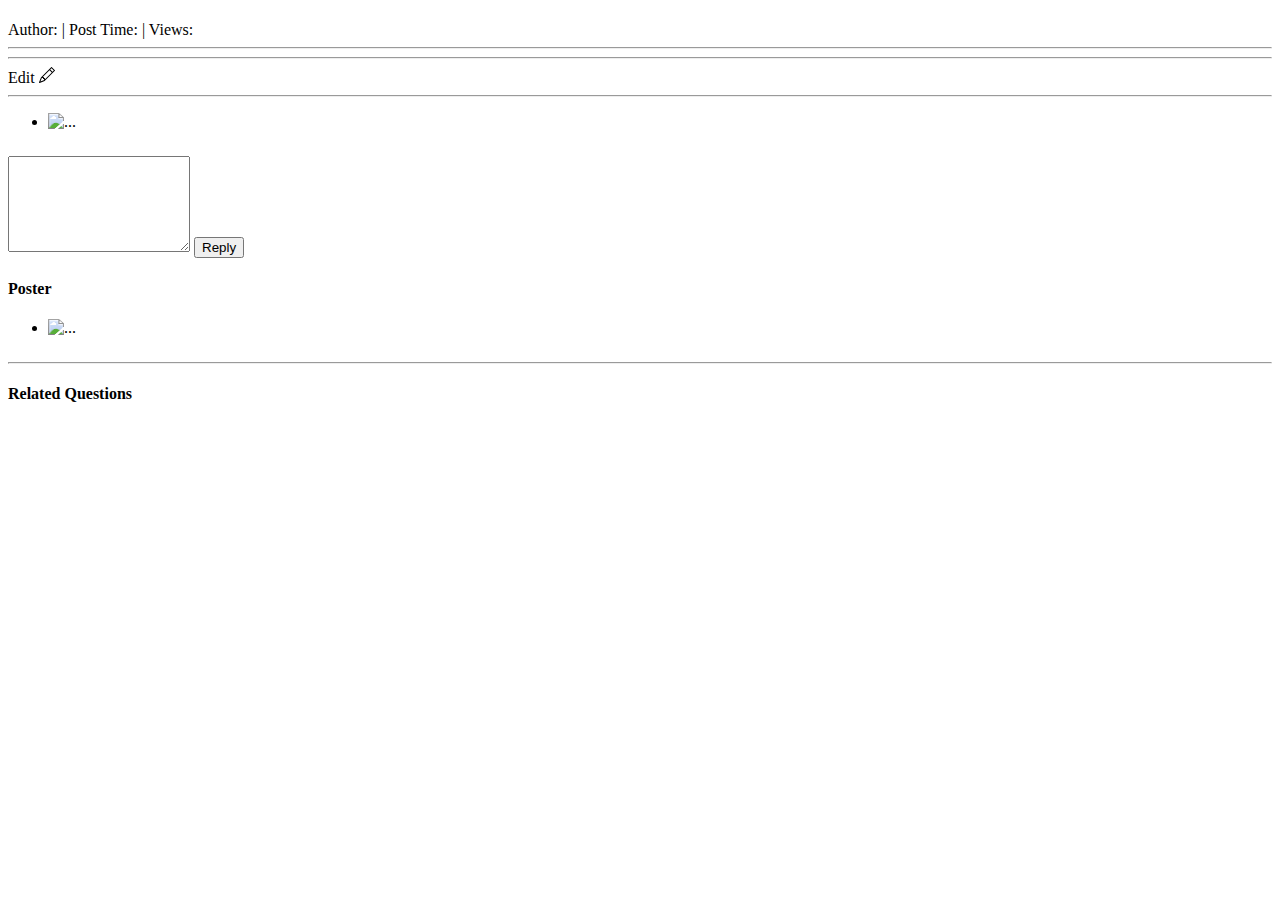
==== src/main/resources/templates/question.html @ fc9841b0 "add reply function and fix reply while not logged in bug" ====
<!DOCTYPE HTML>
<html xmlns:th="http://www.thymeleaf.org">
<head>
    <title th:text="${question.title}"></title>
    <meta http-equiv="Content-Type" content="text/html; charset=UTF-8"/>
    <link rel="stylesheet" href="/css/bootstrap.min.css">
    <link rel="stylesheet" href="/css/bootstrap-grid.min.css">
    <link rel="stylesheet" href="/css/bootstrap-reboot.css">
    <link rel="stylesheet" href="/css/coderzone.css">
    <script src="/js/jquery-3.5.1.min.js" type="application/javascript"></script>
    <script src="/js/bootstrap.bundle.js" type="application/javascript"></script>
    <script src="/js/bootstrap.js" type="application/javascript"></script>
    <script src="/js/coderzone.js"></script>
</head>
<body>
<div th:insert="navigation :: nav"></div>
<div class="container-fluid main">
    <div class="row">
        <div class="col-lg-9 col-md-12 col-sm-12 col-xs-12 ">
            <h4 class="list" th:text="${question.title}"></h4>
            <span class="text-desc">
                Author:<span th:text="${question.user.name}"></span> |
                Post Time:<span th:text="${#dates.format(question.gmtCreate,'MM-dd-yyyy HH:mm')}"></span> |
                Views:<span th:text="${question.viewCount}"></span>
                </span>
            <hr>
            <div class="col-lg-12 col-md-12 col-sm-12 col-xs-12" th:text="${question.description}"></div>
            <hr>
            <a th:href="@{'/publish/'+${question.id}}" class="coderzone-menu"
               th:if="${session.user!=null && session.user.id == question.user.id}">
                <span>Edit</span>
                <svg width="1em" height="1em" viewBox="0 0 16 16" class="bi bi-pencil" fill="currentColor"
                     xmlns="http://www.w3.org/2000/svg">
                    <path fill-rule="evenodd"
                          d="M12.146.146a.5.5 0 0 1 .708 0l3 3a.5.5 0 0 1 0 .708l-10 10a.5.5 0 0 1-.168.11l-5 2a.5.5 0 0 1-.65-.65l2-5a.5.5 0 0 1 .11-.168l10-10zM11.207 2.5L13.5 4.793 14.793 3.5 12.5 1.207 11.207 2.5zm1.586 3L10.5 3.207 4 9.707V10h.5a.5.5 0 0 1 .5.5v.5h.5a.5.5 0 0 1 .5.5v.5h.293l6.5-6.5zm-9.761 5.175l-.106.106-1.528 3.821 3.821-1.528.106-.106A.5.5 0 0 1 5 12.5V12h-.5a.5.5 0 0 1-.5-.5V11h-.5a.5.5 0 0 1-.468-.325z"/>
                </svg>
            </a>
            <hr class="col-lg-12 col-md-12 col-sm-12 col-xs-12" id="comment_section">
            <ul class="list-unstyled">
                <li class="media">
                    <img th:src="${question.user.avatarUrl}" class="mr-3 img-circle rounded-sm"  alt="...">
                    <div class="media-body">
                        <h6 class="mt-0 mb-1">
                            <span th:text="${question.user.name}"></span>
                        </h6>
                    </div>
                </li>
            </ul>
            <input type="hidden" id="question_id" th:value="${question.id}">
            <textarea class="form-control comment" rows="6" id="comment-content"></textarea>
            <button type="button" class="btn btn-success btn-comment" onclick="post()">Reply</button>
        </div>
        <div class="col-lg-3 col-md-12 col-sm-12 col-xs-12 main-right">
            <div class="col-lg-12 col-md-12 col-sm-12 col-xs-12 main-right">
                <h4>Poster</h4>
                <ul class="list-unstyled">
                    <li class="media">
                        <img th:src="${question.user.avatarUrl}" class="mr-3 img-circle" alt="...">
                        <div class="media-body">
                            <h6 class="mt-0 mb-1">
                                <span th:text="${question.user.name}"></span>
                            </h6>
                        </div>
                    </li>
                </ul>
            </div>
            <hr>
            <div class="col-lg-12 col-md-12 col-sm-12 col-xs-12 main-right">
                <h4>Related Questions</h4>
            </div>
        </div>

    </div>
</div>
</body>
</html>
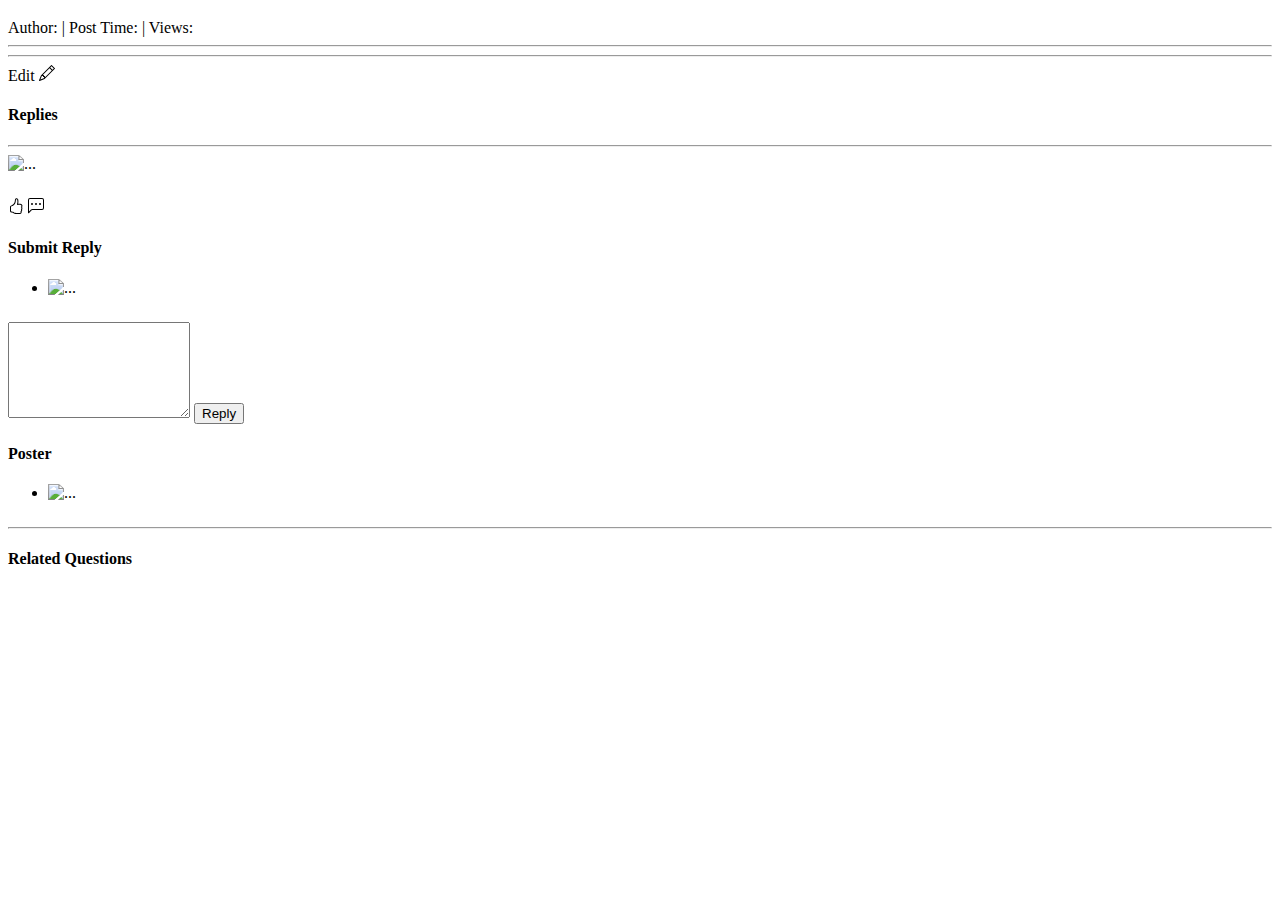
==== commit 95b3a7fb: "improve reply function and question page" ====
--- a/src/main/resources/templates/question.html
+++ b/src/main/resources/templates/question.html
@@ -16,40 +16,86 @@
 <div th:insert="navigation :: nav"></div>
 <div class="container-fluid main">
     <div class="row">
-        <div class="col-lg-9 col-md-12 col-sm-12 col-xs-12 ">
-            <h4 class="list" th:text="${question.title}"></h4>
-            <span class="text-desc">
+        <!--            Question Content-->
+        <div class="col-lg-9 col-md-12 col-sm-12 col-xs-12">
+            <div class="col-lg-12 col-md-12 col-sm-12 col-xs-12">
+
+                <h3 class="list" th:text="${question.title}"></h3>
+                <span class="text-desc">
                 Author:<span th:text="${question.user.name}"></span> |
                 Post Time:<span th:text="${#dates.format(question.gmtCreate,'MM-dd-yyyy HH:mm')}"></span> |
                 Views:<span th:text="${question.viewCount}"></span>
                 </span>
-            <hr>
-            <div class="col-lg-12 col-md-12 col-sm-12 col-xs-12" th:text="${question.description}"></div>
-            <hr>
-            <a th:href="@{'/publish/'+${question.id}}" class="coderzone-menu"
-               th:if="${session.user!=null && session.user.id == question.user.id}">
-                <span>Edit</span>
-                <svg width="1em" height="1em" viewBox="0 0 16 16" class="bi bi-pencil" fill="currentColor"
-                     xmlns="http://www.w3.org/2000/svg">
-                    <path fill-rule="evenodd"
-                          d="M12.146.146a.5.5 0 0 1 .708 0l3 3a.5.5 0 0 1 0 .708l-10 10a.5.5 0 0 1-.168.11l-5 2a.5.5 0 0 1-.65-.65l2-5a.5.5 0 0 1 .11-.168l10-10zM11.207 2.5L13.5 4.793 14.793 3.5 12.5 1.207 11.207 2.5zm1.586 3L10.5 3.207 4 9.707V10h.5a.5.5 0 0 1 .5.5v.5h.5a.5.5 0 0 1 .5.5v.5h.293l6.5-6.5zm-9.761 5.175l-.106.106-1.528 3.821 3.821-1.528.106-.106A.5.5 0 0 1 5 12.5V12h-.5a.5.5 0 0 1-.5-.5V11h-.5a.5.5 0 0 1-.468-.325z"/>
-                </svg>
-            </a>
-            <hr class="col-lg-12 col-md-12 col-sm-12 col-xs-12" id="comment_section">
-            <ul class="list-unstyled">
-                <li class="media">
-                    <img th:src="${question.user.avatarUrl}" class="mr-3 img-circle rounded-sm"  alt="...">
-                    <div class="media-body">
-                        <h6 class="mt-0 mb-1">
-                            <span th:text="${question.user.name}"></span>
-                        </h6>
+                <hr class="col-lg-12 col-md-12 col-sm-12 col-xs-12">
+                <div class="col-lg-12 col-md-12 col-sm-12 col-xs-12" th:text="${question.description}"></div>
+                <hr class="col-lg-12 col-md-12 col-sm-12 col-xs-12 comment-sp">
+            </div>
+            <!--            edit question option-->
+            <div class="col-lg-12 col-md-12 col-sm-12 col-xs-12">
+                <a th:href="@{'/publish/'+${question.id}}" class="coderzone-menu"
+                   th:if="${session.user!=null && session.user.id == question.user.id}">
+                    <span>Edit</span>
+                    <svg width="1em" height="1em" viewBox="0 0 16 16" class="bi bi-pencil" fill="currentColor"
+                         xmlns="http://www.w3.org/2000/svg">
+                        <path fill-rule="evenodd"
+                              d="M12.146.146a.5.5 0 0 1 .708 0l3 3a.5.5 0 0 1 0 .708l-10 10a.5.5 0 0 1-.168.11l-5 2a.5.5 0 0 1-.65-.65l2-5a.5.5 0 0 1 .11-.168l10-10zM11.207 2.5L13.5 4.793 14.793 3.5 12.5 1.207 11.207 2.5zm1.586 3L10.5 3.207 4 9.707V10h.5a.5.5 0 0 1 .5.5v.5h.5a.5.5 0 0 1 .5.5v.5h.293l6.5-6.5zm-9.761 5.175l-.106.106-1.528 3.821 3.821-1.528.106-.106A.5.5 0 0 1 5 12.5V12h-.5a.5.5 0 0 1-.5-.5V11h-.5a.5.5 0 0 1-.468-.325z"/>
+                    </svg>
+                </a>
+            </div>
+            <!--            reply list -->
+            <div class="col-lg-12 col-md-12 col-sm-12 col-xs-12">
+                <h4>
+                    <span th:text="${question.commentCount}"></span> Replies
+                </h4>
+                <hr class="col-lg-12 col-md-12 col-sm-12 col-xs-12">
+                <div class="col-lg-12 col-md-12 col-sm-12 col-xs-12 comments" th:each="comment:${comments}">
+                    <div class="media">
+                        <img th:src="${comment.user.avatarUrl}" class="mr-3 img-circle rounded-sm" alt="...">
+                        <div class="media-body">
+                            <h6 class="mt-0 mb-1">
+                                <span th:text="${comment.user.name}"></span>
+                            </h6>
+                            <div th:text="${comment.content}"></div>
+                            <div class="menu">
+                                <svg width="1em" height="1em" viewBox="0 0 16 16" class="bi bi-hand-thumbs-up icon"
+                                     fill="currentColor" xmlns="http://www.w3.org/2000/svg">
+                                    <path fill-rule="evenodd"
+                                          d="M6.956 1.745C7.021.81 7.908.087 8.864.325l.261.066c.463.116.874.456 1.012.965.22.816.533 2.511.062 4.51a9.84 9.84 0 0 1 .443-.051c.713-.065 1.669-.072 2.516.21.518.173.994.681 1.2 1.273.184.532.16 1.162-.234 1.733.058.119.103.242.138.363.077.27.113.567.113.856 0 .289-.036.586-.113.856-.039.135-.09.273-.16.404.169.387.107.819-.003 1.148a3.163 3.163 0 0 1-.488.901c.054.152.076.312.076.465 0 .305-.089.625-.253.912C13.1 15.522 12.437 16 11.5 16v-1c.563 0 .901-.272 1.066-.56a.865.865 0 0 0 .121-.416c0-.12-.035-.165-.04-.17l-.354-.354.353-.354c.202-.201.407-.511.505-.804.104-.312.043-.441-.005-.488l-.353-.354.353-.354c.043-.042.105-.14.154-.315.048-.167.075-.37.075-.581 0-.211-.027-.414-.075-.581-.05-.174-.111-.273-.154-.315L12.793 9l.353-.354c.353-.352.373-.713.267-1.02-.122-.35-.396-.593-.571-.652-.653-.217-1.447-.224-2.11-.164a8.907 8.907 0 0 0-1.094.171l-.014.003-.003.001a.5.5 0 0 1-.595-.643 8.34 8.34 0 0 0 .145-4.726c-.03-.111-.128-.215-.288-.255l-.262-.065c-.306-.077-.642.156-.667.518-.075 1.082-.239 2.15-.482 2.85-.174.502-.603 1.268-1.238 1.977-.637.712-1.519 1.41-2.614 1.708-.394.108-.62.396-.62.65v4.002c0 .26.22.515.553.55 1.293.137 1.936.53 2.491.868l.04.025c.27.164.495.296.776.393.277.095.63.163 1.14.163h3.5v1H8c-.605 0-1.07-.081-1.466-.218a4.82 4.82 0 0 1-.97-.484l-.048-.03c-.504-.307-.999-.609-2.068-.722C2.682 14.464 2 13.846 2 13V9c0-.85.685-1.432 1.357-1.615.849-.232 1.574-.787 2.132-1.41.56-.627.914-1.28 1.039-1.639.199-.575.356-1.539.428-2.59z"/>
+                                </svg>
+                                <svg width="1em" height="1em" viewBox="0 0 16 16" class="bi bi-chat-left-dots icon"
+                                     fill="currentColor" xmlns="http://www.w3.org/2000/svg">
+                                    <path fill-rule="evenodd"
+                                          d="M14 1H2a1 1 0 0 0-1 1v11.586l2-2A2 2 0 0 1 4.414 11H14a1 1 0 0 0 1-1V2a1 1 0 0 0-1-1zM2 0a2 2 0 0 0-2 2v12.793a.5.5 0 0 0 .854.353l2.853-2.853A1 1 0 0 1 4.414 12H14a2 2 0 0 0 2-2V2a2 2 0 0 0-2-2H2z"/>
+                                    <path d="M5 6a1 1 0 1 1-2 0 1 1 0 0 1 2 0zm4 0a1 1 0 1 1-2 0 1 1 0 0 1 2 0zm4 0a1 1 0 1 1-2 0 1 1 0 0 1 2 0z"/>
+                                </svg>
+                                <span class="float-right text-desc"
+                                      th:text="${#dates.format(comment.gmtCreate,'MM-dd-yyyy HH:mm')}"></span>
+                            </div>
+                        </div>
                     </div>
-                </li>
-            </ul>
-            <input type="hidden" id="question_id" th:value="${question.id}">
-            <textarea class="form-control comment" rows="6" id="comment-content"></textarea>
-            <button type="button" class="btn btn-success btn-comment" onclick="post()">Reply</button>
+                </div>
+            </div>
+            <!--            edit reply-->
+            <div id="comment_section" class="col-lg-12 col-md-12 col-sm-12 col-xs-12">
+                <h4>
+                    Submit Reply
+                </h4>
+                <ul class="list-unstyled">
+                    <li class="media">
+                        <img th:src="${question.user.avatarUrl}" class="mr-3 img-circle rounded-sm" alt="...">
+                        <div class="media-body">
+                            <h6 class="mt-0 mb-1">
+                                <span th:text="${question.user.name}"></span>
+                            </h6>
+                        </div>
+                    </li>
+                </ul>
+                <input type="hidden" id="question_id" th:value="${question.id}">
+                <textarea class="form-control comment" rows="6" id="comment-content"></textarea>
+                <button type="button" class="btn btn-success btn-comment" onclick="post()">Reply</button>
+            </div>
         </div>
+        <!--        right section-->
         <div class="col-lg-3 col-md-12 col-sm-12 col-xs-12 main-right">
             <div class="col-lg-12 col-md-12 col-sm-12 col-xs-12 main-right">
                 <h4>Poster</h4>
